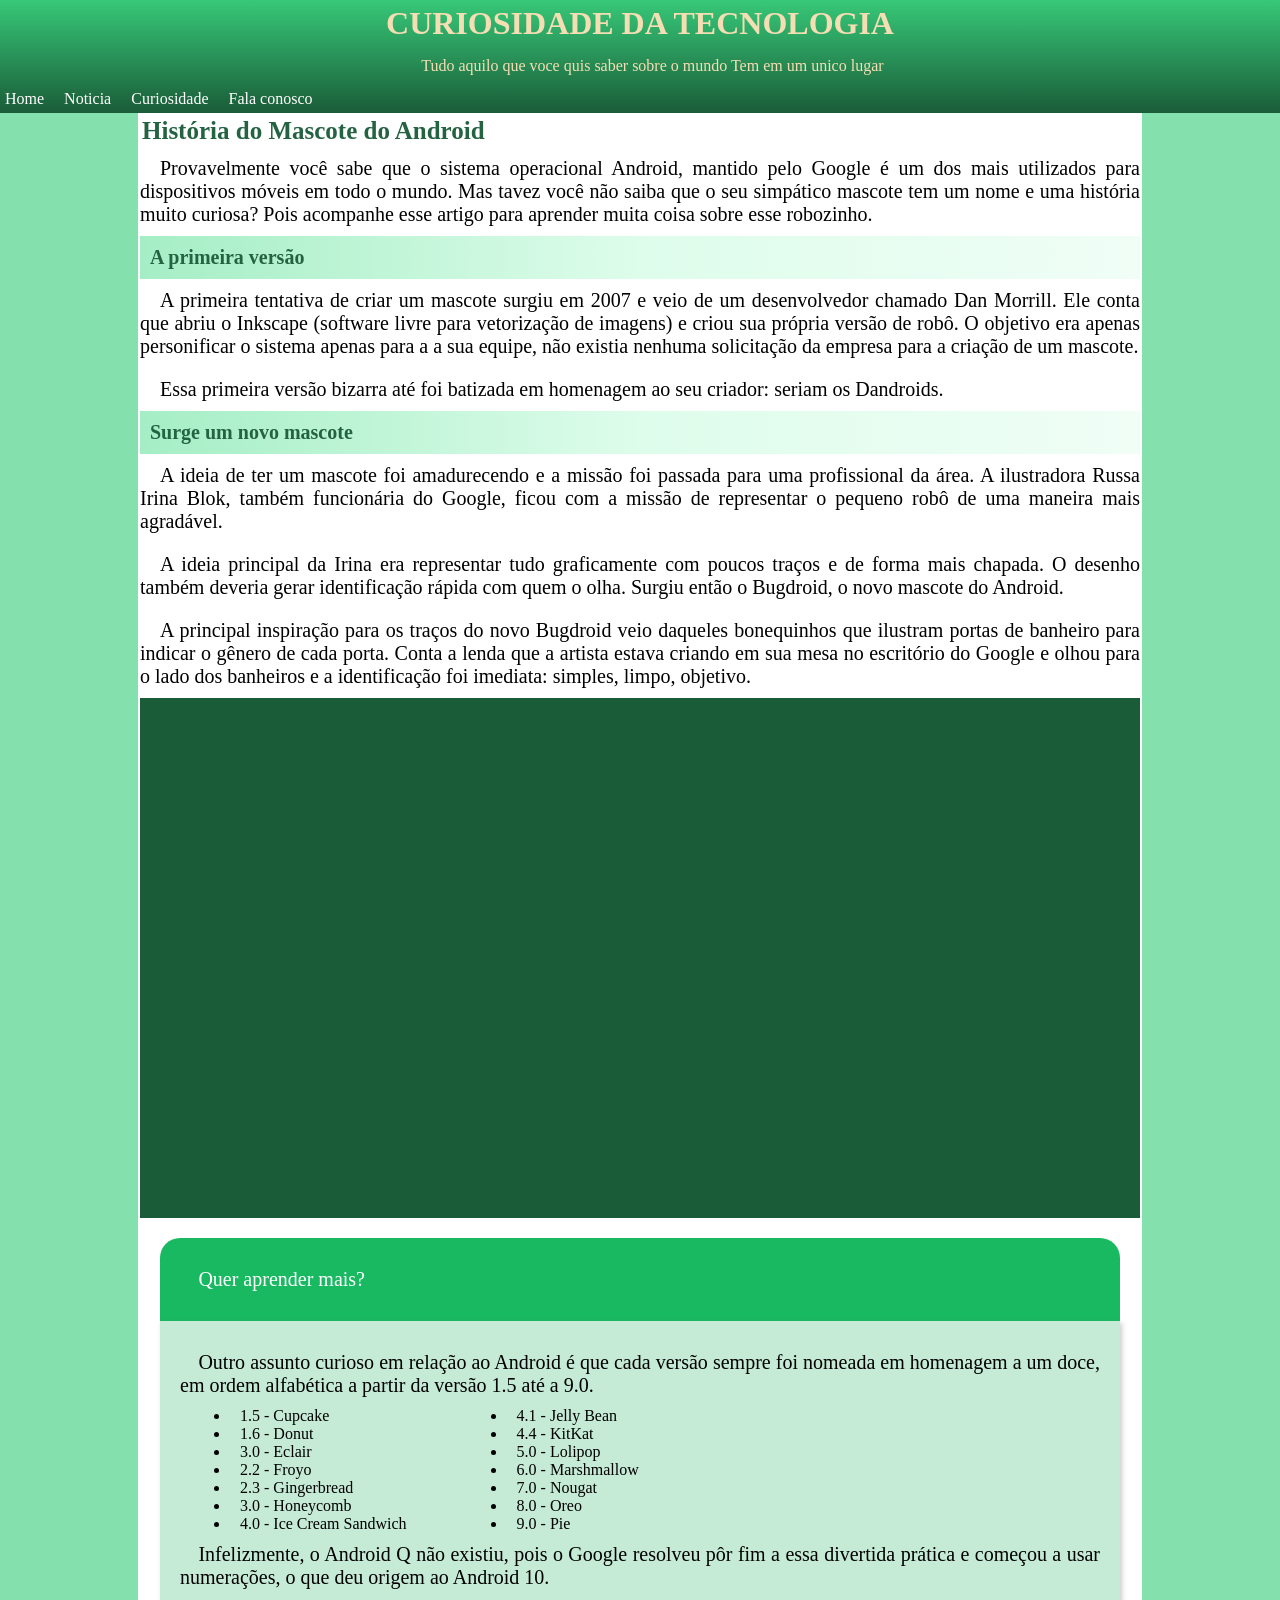
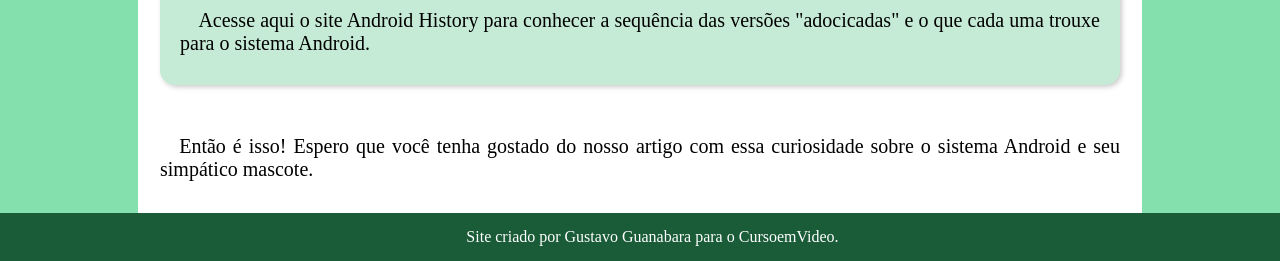
==== Desafio2/index.html @ a48b8bea "organizacao das pastas" ====
<!DOCTYPE html>
<html lang="pt">
<head>
    <meta charset="UTF-8">
    <meta name="viewport" content="width=device-width, initial-scale=1.0">
    <title>Android</title>
    <link rel="stylesheet" href="Desafio.css">
</head>
<body>
    <header>
        <h1>CURIOSIDADE DA TECNOLOGIA</h1>
        <P>Tudo aquilo que voce quis saber sobre o mundo Tem em um unico lugar</P>
        <nav>
            <a href="#">Home</a>
            <a href="#">Noticia</a>
            <a href="#">Curiosidade</a>
            <a href="#">Fala conosco</a>
        </nav>
    </header>
    <main>
        <section>
            <h2>História do Mascote do Android</h2>
            <p>Provavelmente você sabe que o sistema operacional Android, mantido pelo Google é um dos mais utilizados para dispositivos móveis em todo o mundo. Mas tavez você não saiba que o seu simpático mascote tem um nome e uma história muito curiosa? Pois acompanhe esse artigo para aprender muita coisa sobre esse robozinho.</p>
            <h3>A primeira versão </h3>
            <p>A primeira tentativa de criar um mascote surgiu em 2007 e veio de um desenvolvedor chamado Dan Morrill. Ele conta que abriu o Inkscape (software livre para vetorização de imagens) e criou sua própria versão de robô. O objetivo era apenas personificar o sistema apenas para a a sua equipe, não existia nenhuma solicitação da empresa para a criação de um mascote.</p>
            
            <picture>
                <source media="(max-width: 500px)" srcset="../imagens/dan-droids-pq.png">
                <img src="../imagens/dan-droids.png" alt="">
            </picture>
            <p>Essa primeira versão bizarra até foi batizada em homenagem ao seu criador: seriam os Dandroids.</p>
            <h3>Surge um novo mascote</h3>
            <p>A ideia de ter um mascote foi amadurecendo e a missão foi passada para uma profissional da área. A ilustradora Russa Irina Blok, também funcionária do Google, ficou com a missão de representar o pequeno robô de uma maneira mais agradável. 
            </p>
            <picture>
                <source media="(max-width: 500px)" srcset="../imagens/irina-blok-pq.jpg">
                <img src="../imagens/irina-blok.jpg" alt="">
            </picture>
            <p>A ideia principal da Irina era representar tudo graficamente com poucos traços e de forma mais chapada. O desenho também deveria gerar identificação rápida com quem o olha. Surgiu então o Bugdroid, o novo mascote do Android.</p>
            <img src="../imagens/bugdroid.png" alt="">
            <p>A principal inspiração para os traços do novo Bugdroid veio daqueles bonequinhos que ilustram portas de banheiro para indicar o gênero de cada porta. Conta a lenda que a artista estava criando em sua mesa no escritório do Google e olhou para o lado dos banheiros e a identificação foi imediata: simples, limpo, objetivo.</p>
        </section>
        <section id="vidio">
            <video src="7ac642c7c78f4bd580a5dee0d6aa38c1.mp4"></video>
        </section>
        <section>
            <div><p>Quer aprender mais? </p></div>
            <article id="listas">
                <p>Outro assunto curioso em relação ao Android é que cada versão sempre foi nomeada em homenagem a um doce, em ordem alfabética a partir da versão 1.5 até a 9.0.</p>
                <div>
                    <ul>
                        <li>1.5 - Cupcake</li>
                        <li>1.6 - Donut</li>
                        <li>3.0 - Eclair</li>
                        <li>2.2 - Froyo</li>
                        <li>2.3 - Gingerbread</li>
                        <li>3.0 - Honeycomb</li>
                        <li>4.0 - Ice Cream Sandwich</li>
                        
                    </ul>
                    <ul>
                        <li>4.1 - Jelly Bean</li>
                        <li>4.4 - KitKat</li>
                        <li>5.0 - Lolipop</li>
                        <li>6.0 - Marshmallow</li>
                        <li>7.0 - Nougat</li>
                        <li>8.0 - Oreo</li>
                        <li>9.0 - Pie</li>
                    </ul>
                </div>
                <p>Infelizmente, o Android Q não existiu, pois o Google resolveu pôr fim a essa divertida prática e começou a usar numerações, o que deu origem ao Android 10.</p>
                <p>Acesse aqui o site Android History para conhecer a sequência das versões "adocicadas" e o que cada uma trouxe para o sistema Android.</p>
            </article>
            <article>
                <p>Então é isso! Espero que você tenha gostado do nosso artigo com essa curiosidade sobre o sistema Android e seu simpático mascote.</p>
            </article>
        </section>
    </main>
    <footer>
        <p>Site criado por Gustavo Guanabara para o CursoemVideo.</p>
    </footer>
    
</body>
</html>
---- Desafio2/Desafio.css ----
@font-face {
    font-family: "minha_fonte";
    src: url(../fontes/idroid.otf);
}
body{
    background-color: #84e1ad;
    
    
}
*{
    margin: 0px;
}
header{
    background-image: linear-gradient(to top,#1a5c38, #37c878);
    h1{
        text-align: center;
    }
    p{
        text-align: center;

    }
    color: wheat;
    nav {
        display: flex;
        gap: 20px;
        flex-wrap: wrap;
    }
    nav > a{
        color: white;
        text-decoration: none;
        
    }
    padding: 5px;
}
nav > a:hover{
    background-color: #37c8783d;
}
footer{
    background-color: #1a5c38;
    p{
        text-align: center;
        color: white;
    }
}
h2, h3{
    font-family: 'minha_fonte';
    color: #246341;
}
main p{
    padding: 10px 0px;
    font-size: 20px;

}
main{
    background-color: white;
    min-width: 300px;
    max-width: 1000px;
    margin: auto;
    padding: 2px;

    h2{
        font-size: 25px;
        padding: 2px;
    }
    h3 {
        font-size: 20px;
        padding: 10px;
        background-image: linear-gradient(to left,#b9fad536, #b9fad57a , #a5eec5)
    }
    
}
img{
    display: block;
    margin: auto;
    width: 100%;
}
p{
    text-indent: 2%;
    text-align: justify;
    padding: 15px;
}
#vidio{
    display: flex;
    justify-content: center;
    background-color: #1a5c38;
    padding: 2%;
    video{
        
        width: 100%;
        

    }
    
}
#listas {
    
    background-color: #c5ebd6;
    border-radius: 0px 0px 15px 15px;
    margin:  0px 20px 20px 20px;
    padding: 20px;
    box-shadow: 2px 2px 5px rgba(110, 110, 110, 0.356);
    
}
section > div {
    
    margin:  20px 20px 0px 20px;
    background-color: #19b961;
    padding: 20px;
    border-radius: 20px 20px 0px 0px;
    color: white;
}
article > div {
    display: flex;
    flex-direction: row;
    flex-wrap: wrap;
   ul{
    padding: 0px 50px;
   }
}
article{
    padding: 20px;
    text-indent: 10px;
}
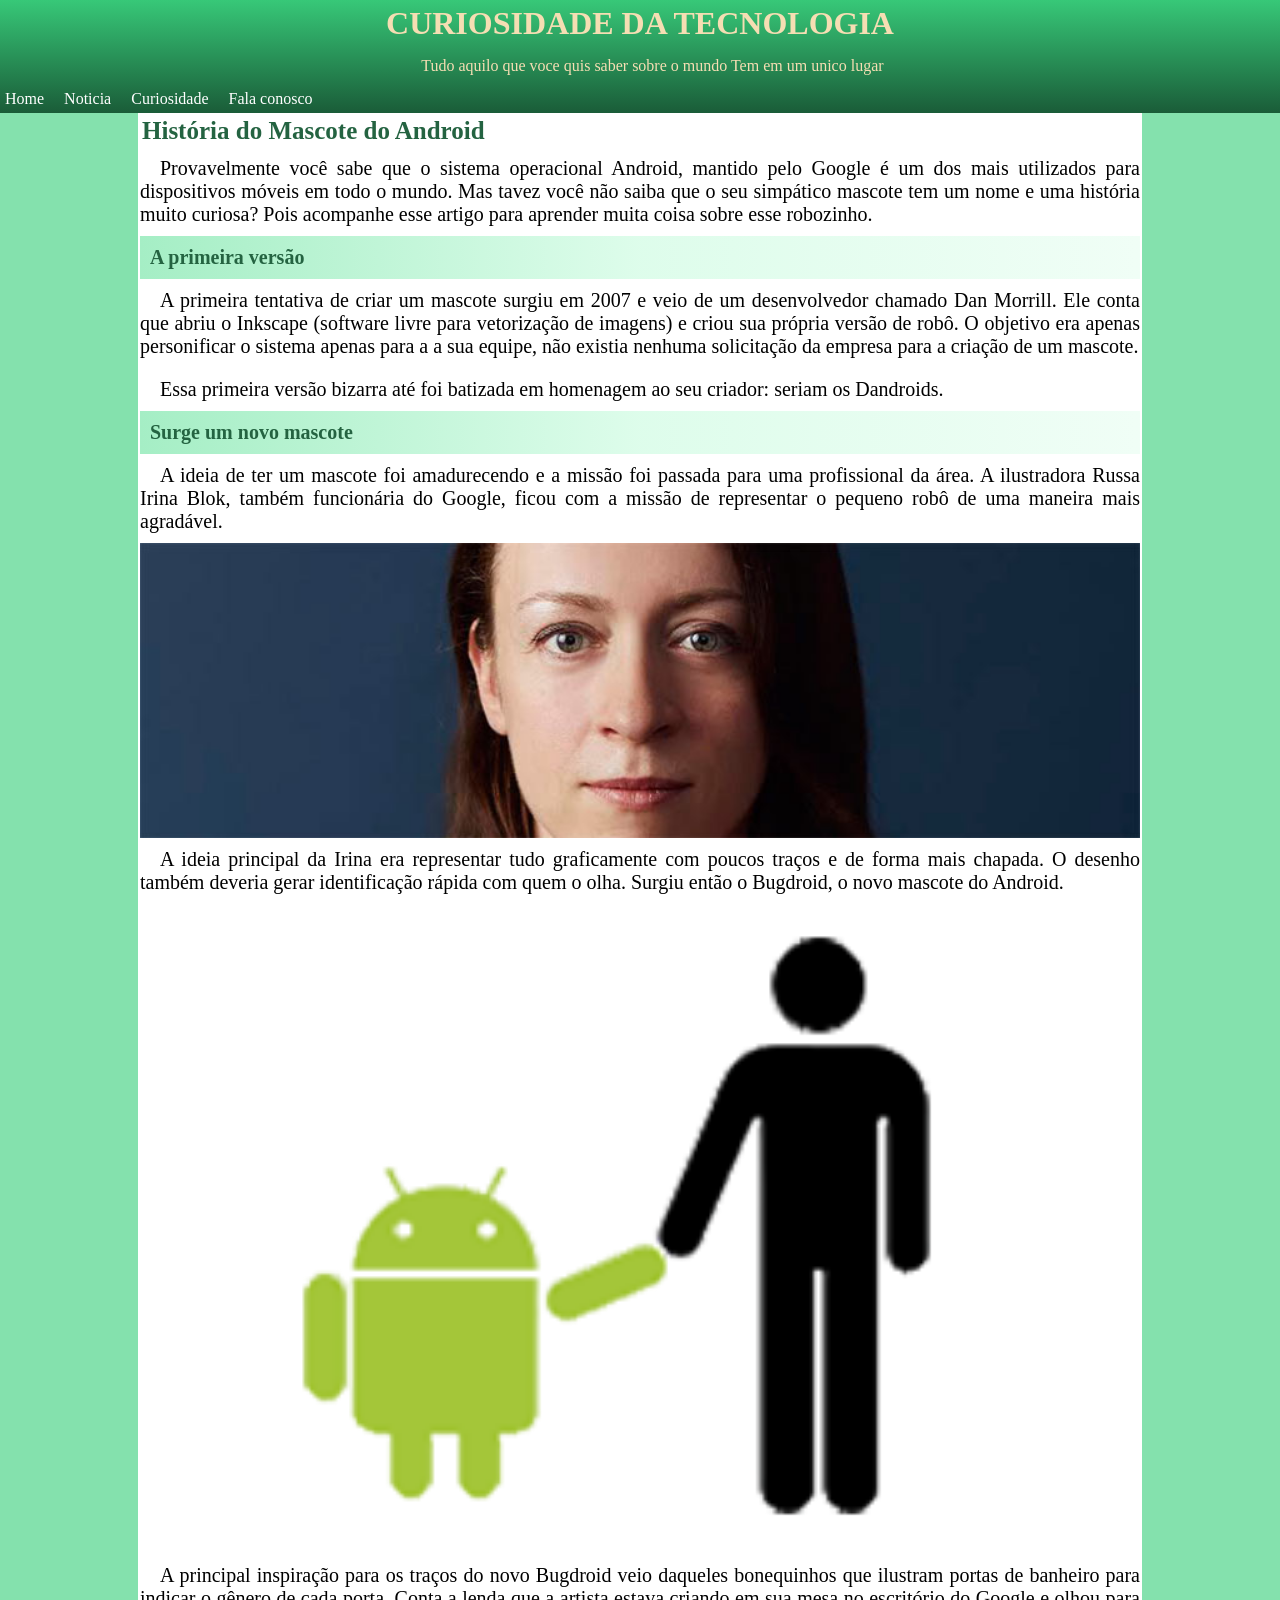
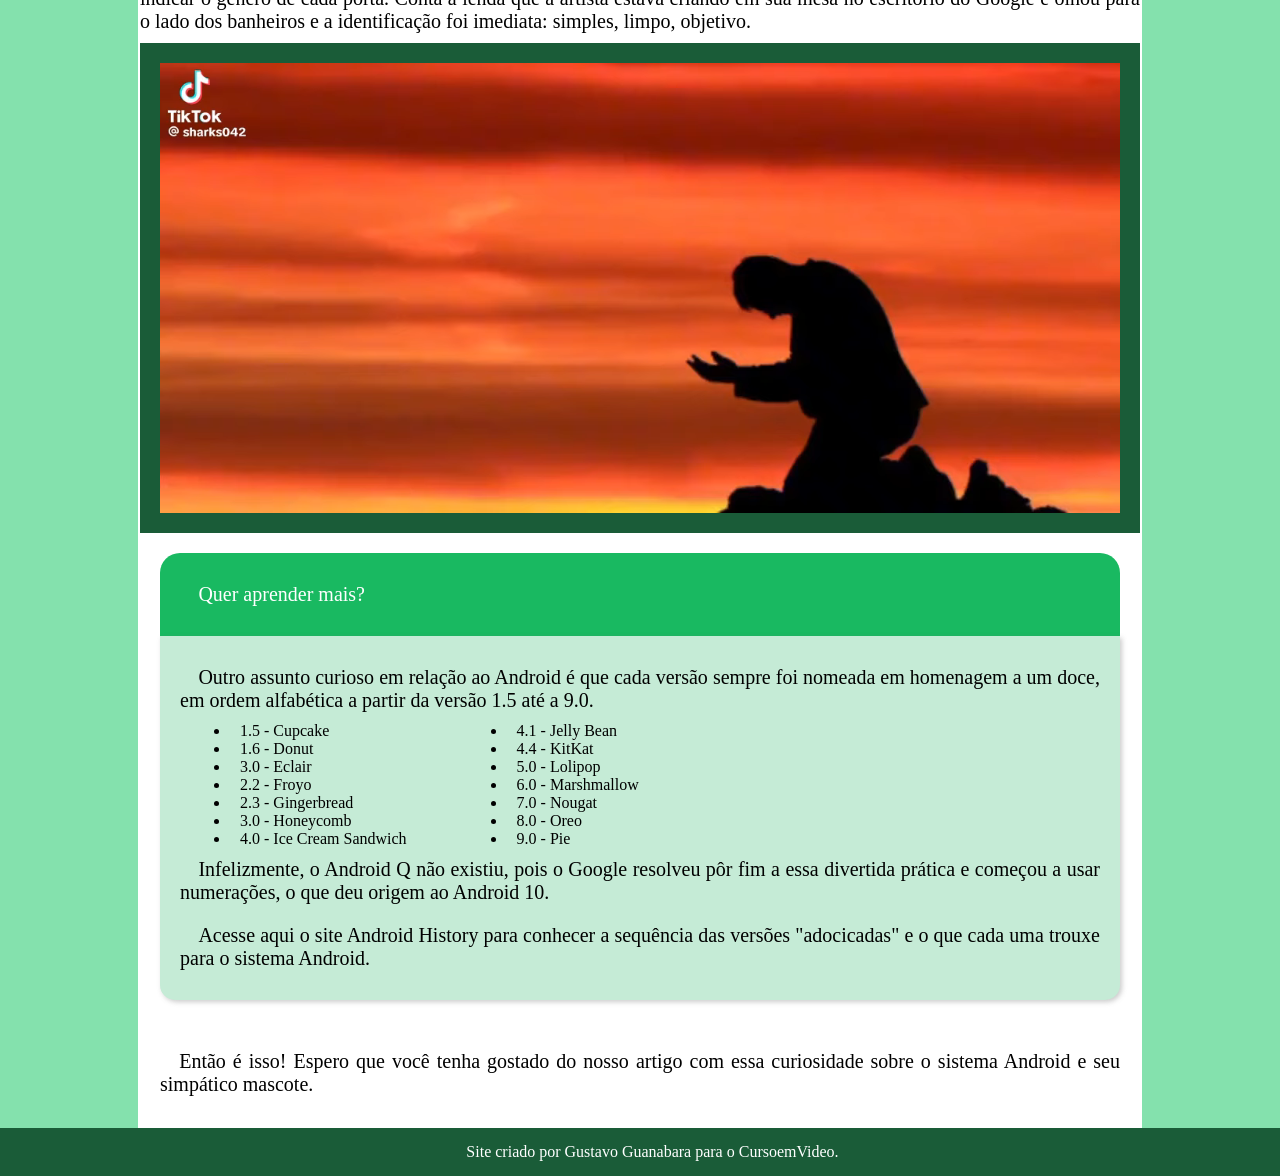
==== commit 6c797123: "mudanca" ====
--- a/Desafio2/index.html
+++ b/Desafio2/index.html
@@ -26,7 +26,7 @@
             
             <picture>
                 <source media="(max-width: 500px)" srcset="../imagens/dan-droids-pq.png">
-                <img src="../imagens/dan-droids.png" alt="">
+                <img src="/imagens/dan-droids.png" alt="">
             </picture>
             <p>Essa primeira versão bizarra até foi batizada em homenagem ao seu criador: seriam os Dandroids.</p>
             <h3>Surge um novo mascote</h3>
@@ -34,10 +34,10 @@
             </p>
             <picture>
                 <source media="(max-width: 500px)" srcset="../imagens/irina-blok-pq.jpg">
-                <img src="../imagens/irina-blok.jpg" alt="">
+                <img src="./imagens/irina-blok.jpg" alt="">
             </picture>
             <p>A ideia principal da Irina era representar tudo graficamente com poucos traços e de forma mais chapada. O desenho também deveria gerar identificação rápida com quem o olha. Surgiu então o Bugdroid, o novo mascote do Android.</p>
-            <img src="../imagens/bugdroid.png" alt="">
+            <img src="./imagens/bugdroid.png" alt="">
             <p>A principal inspiração para os traços do novo Bugdroid veio daqueles bonequinhos que ilustram portas de banheiro para indicar o gênero de cada porta. Conta a lenda que a artista estava criando em sua mesa no escritório do Google e olhou para o lado dos banheiros e a identificação foi imediata: simples, limpo, objetivo.</p>
         </section>
         <section id="vidio">
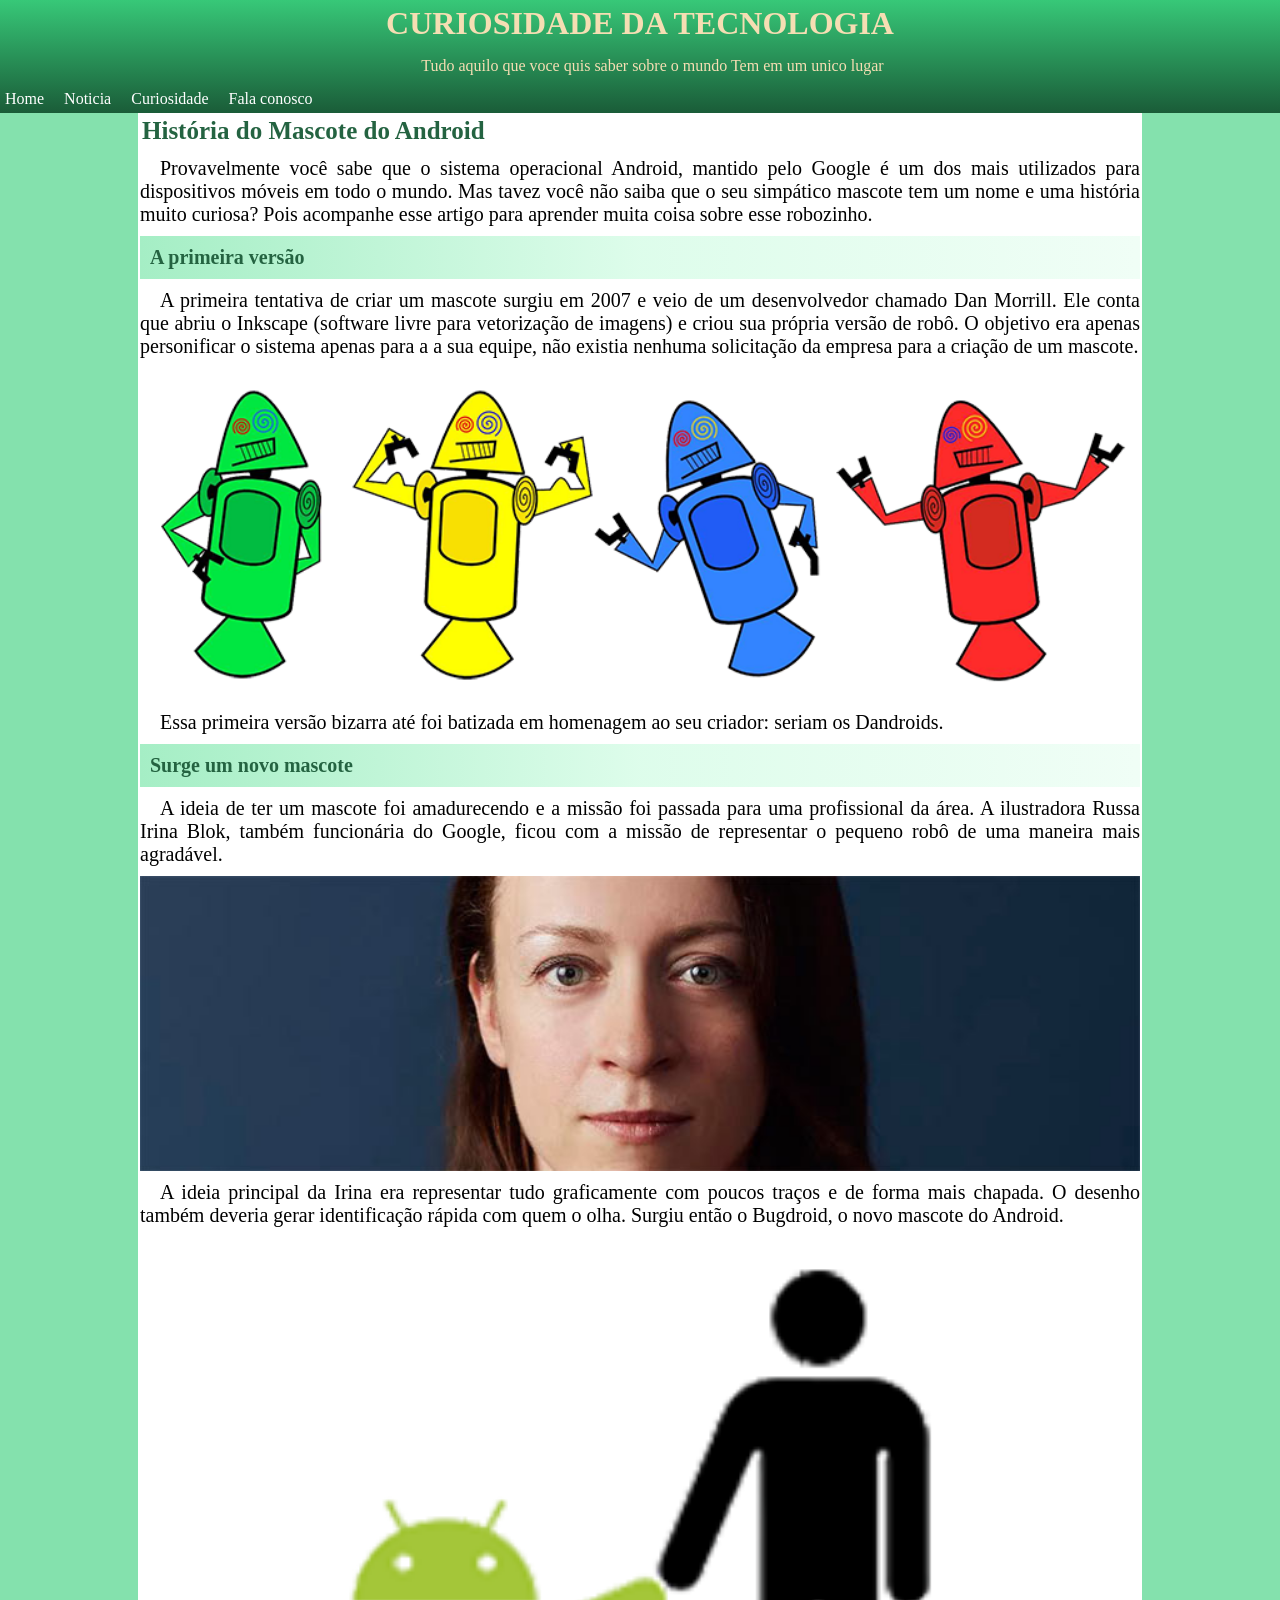
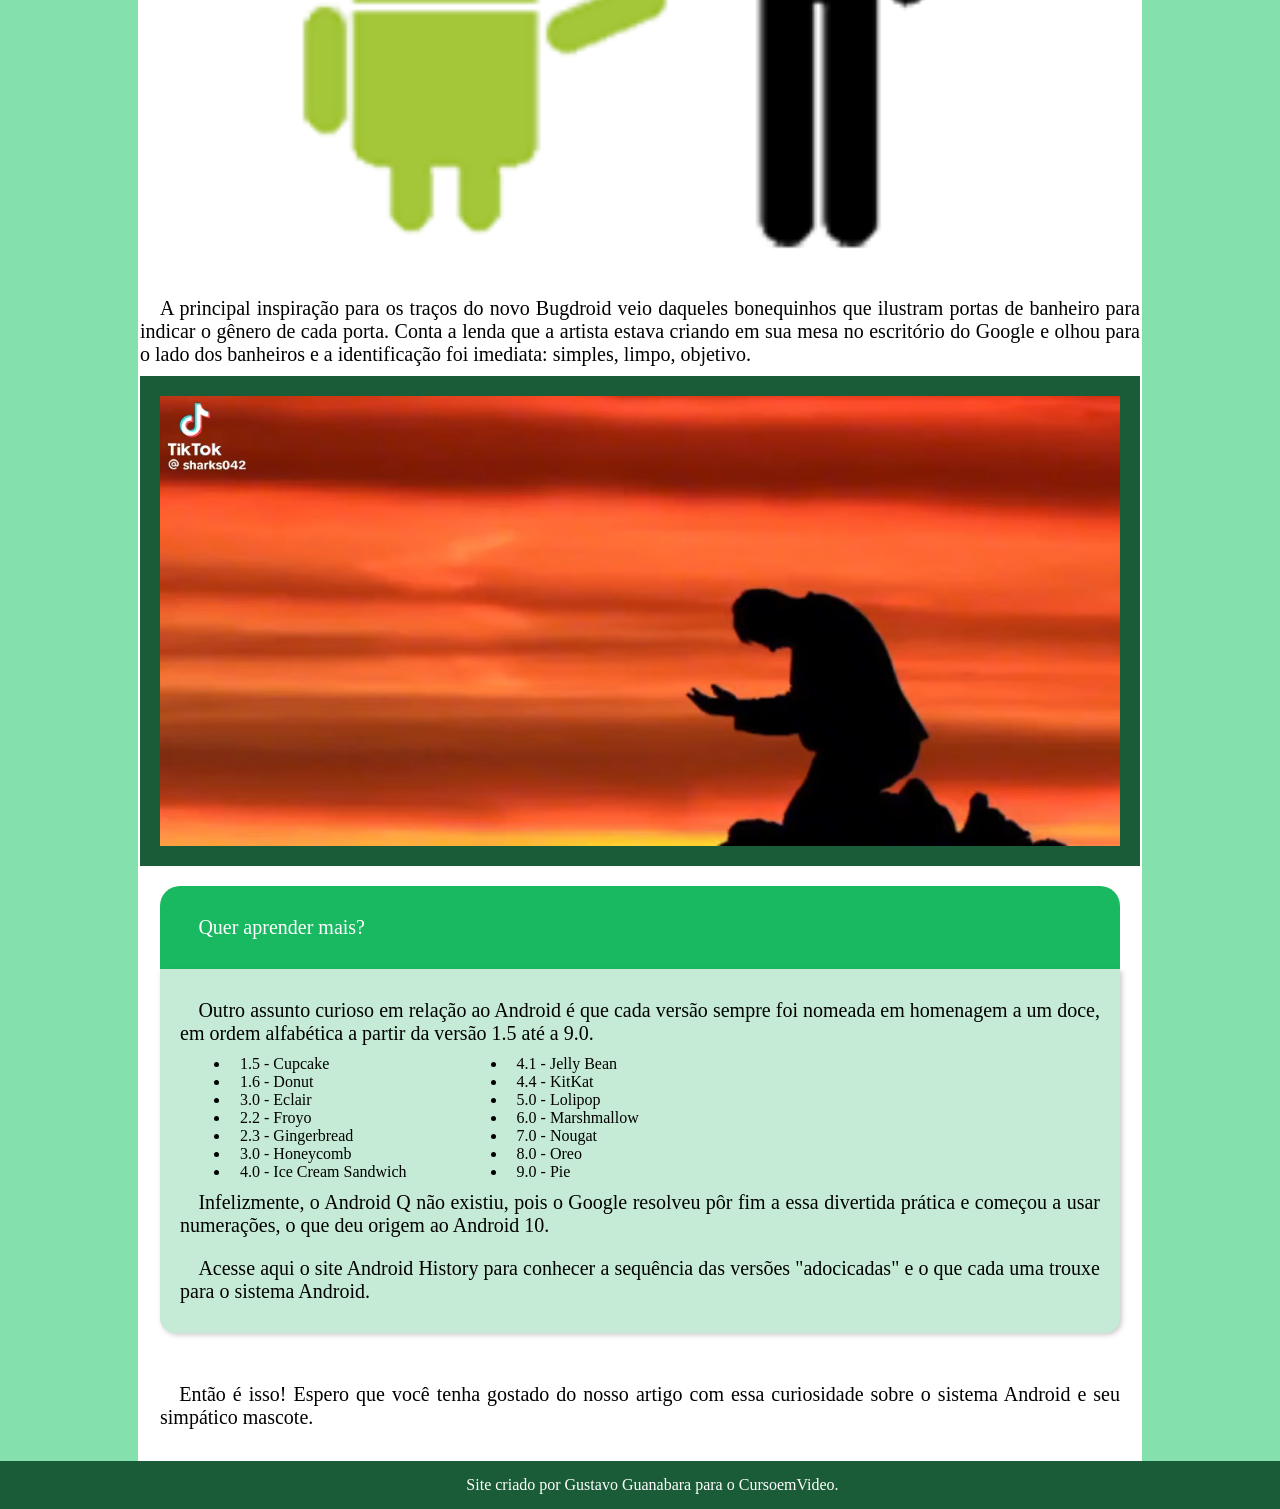
==== commit c770ba5f: "imagns" ====
--- a/Desafio2/index.html
+++ b/Desafio2/index.html
@@ -25,15 +25,15 @@
             <p>A primeira tentativa de criar um mascote surgiu em 2007 e veio de um desenvolvedor chamado Dan Morrill. Ele conta que abriu o Inkscape (software livre para vetorização de imagens) e criou sua própria versão de robô. O objetivo era apenas personificar o sistema apenas para a a sua equipe, não existia nenhuma solicitação da empresa para a criação de um mascote.</p>
             
             <picture>
-                <source media="(max-width: 500px)" srcset="../imagens/dan-droids-pq.png">
-                <img src="/imagens/dan-droids.png" alt="">
+                <source media="(max-width: 500px)" srcset="./imagens/dan-droids-pq.png">
+                <img src="./imagens/dan-droids.png" alt="">
             </picture>
             <p>Essa primeira versão bizarra até foi batizada em homenagem ao seu criador: seriam os Dandroids.</p>
             <h3>Surge um novo mascote</h3>
             <p>A ideia de ter um mascote foi amadurecendo e a missão foi passada para uma profissional da área. A ilustradora Russa Irina Blok, também funcionária do Google, ficou com a missão de representar o pequeno robô de uma maneira mais agradável. 
             </p>
             <picture>
-                <source media="(max-width: 500px)" srcset="../imagens/irina-blok-pq.jpg">
+                <source media="(max-width: 500px)" srcset="./imagens/irina-blok-pq.jpg">
                 <img src="./imagens/irina-blok.jpg" alt="">
             </picture>
             <p>A ideia principal da Irina era representar tudo graficamente com poucos traços e de forma mais chapada. O desenho também deveria gerar identificação rápida com quem o olha. Surgiu então o Bugdroid, o novo mascote do Android.</p>
